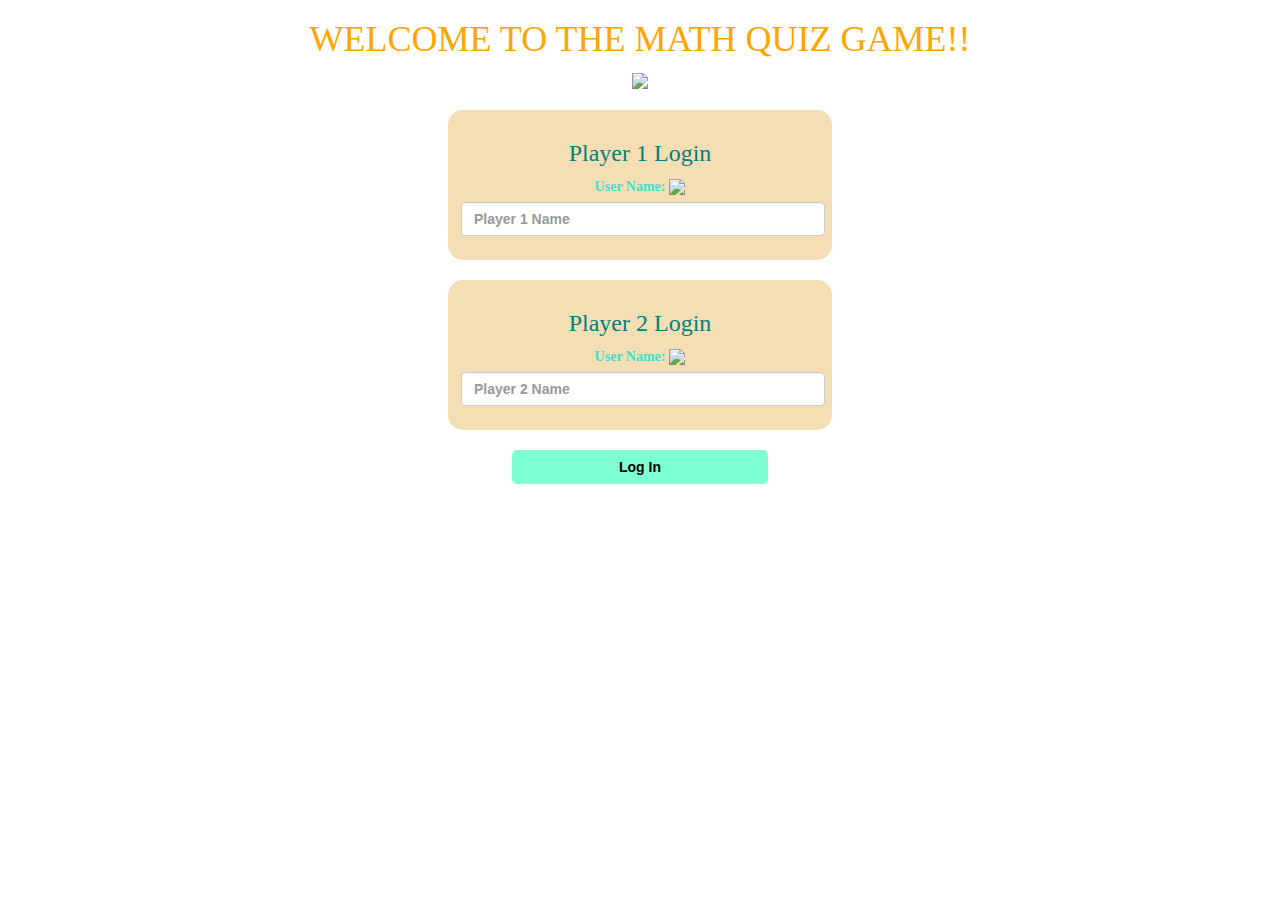
==== game_page.html @ 81eb838d "Add files via upload" ====
<!DOCTYPE html>
<html>
<head>
	<title>The Math Quiz-1</title>
<meta name="viewport" content="width=device-width, initial-scale=1">
<link rel="stylesheet" href="https://maxcdn.bootstrapcdn.com/bootstrap/3.4.0/css/bootstrap.min.css">
<script src="https://ajax.googleapis.com/ajax/libs/jquery/3.4.1/jquery.min.js"></script>
<script src="https://maxcdn.bootstrapcdn.com/bootstrap/3.4.0/js/bootstrap.min.js"></script>
<link rel="stylesheet" type="text/css" href="game.css">
<script src="game_login.js"></script>

<body>
<center>
	<h1>WELCOME TO THE MATH QUIZ GAME!!</h1>
	<img src="http://www.mtsac.edu/lac/images/templogo_math.png" style="width: 60px;">
	<br>
	<br>
	<div class="col-lg-4 col-sm-8 col-xs-11 login_div1">
		<h3>Player 1 Login</h3>
		<label id="username">User Name:</label>
		<img src="http://pluspng.com/img-png/png-user-icon-circled-user-icon-2240.png" style="width: 30px;">
		<input type="text" id="player1_name" class="form-control" placeholder="Player 1 Name">
	</div>
	<br>
	<div class="col-lg-4 col-sm-8 col-xs-11 login_div2">
		<h3>Player 2 Login</h3>
		<label id="username">User Name:</label>
		<img src="http://pluspng.com/img-png/png-user-icon-circled-user-icon-2240.png" style="width: 30px;">
		<input type="text" id="player2_name" class="form-control" placeholder="Player 2 Name">
	</div>
	<br>
	<button style="width: 20%; background-color: aquamarine; color: black; font-weight: bold; border-radius: 5px;" class="btn btn-link" onclick="adduser()">Log In</button>
</center>
</body>
</html>
---- game.css ----
body
{
	background-image: url("https://cdn.hipwallpaper.com/i/75/53/0cFvKO.jpg");
}

	.login_div1 , .login_div2
	{
		background: white;
		padding: 10px;
		float: none;
		border-radius: 15px;
		width: 30%;
		height: 150px;
		background-color: wheat;
	}


#player1_name , #player2_name
{
	display: inline-block;
	margin-left: 3px;
	color: tomato;
	font-weight: bold;
}
#word
{
	width: 60%;
}
#word_display
{
	letter-spacing: 5px;
}
#output
{
	background: white;
	border-radius: 10px;
	border-top: 10px solid #AA4465;
	padding: 10px;
	float: none;
	text-align: left;
}
h1{
	color: orange;
	font-family: 'Akaya Kanadaka', cursive;
}
h3{
	font-family: 'Lora', serif;
	color: teal;
}
#username{
	font-family: 'Yellowtail', cursive;
	color: turquoise;
}
button{
	font-family: 'Trebuchet MS', 'Lucida Sans Unicode', 'Lucida Grande', 'Lucida Sans', Arial, sans-serif;
}
input:hover{
	background-color: yellow;
}
.login_div2:hover{
	border: 5px solid rgb(102, 6, 73);
	width: 35%;
}
.login_div1:hover{
	border: 5px solid rgb(102, 6, 73);
	width: 35%;
}
#number_1,#number_2
{
	color: tomato;
	font-weight: bold;
}
h4{
	color: bisque;
	font-family: 'Akaya Kanadaka', cursive;
	width: 100px;
}
h4:hover{
	text-decoration: underline;
}
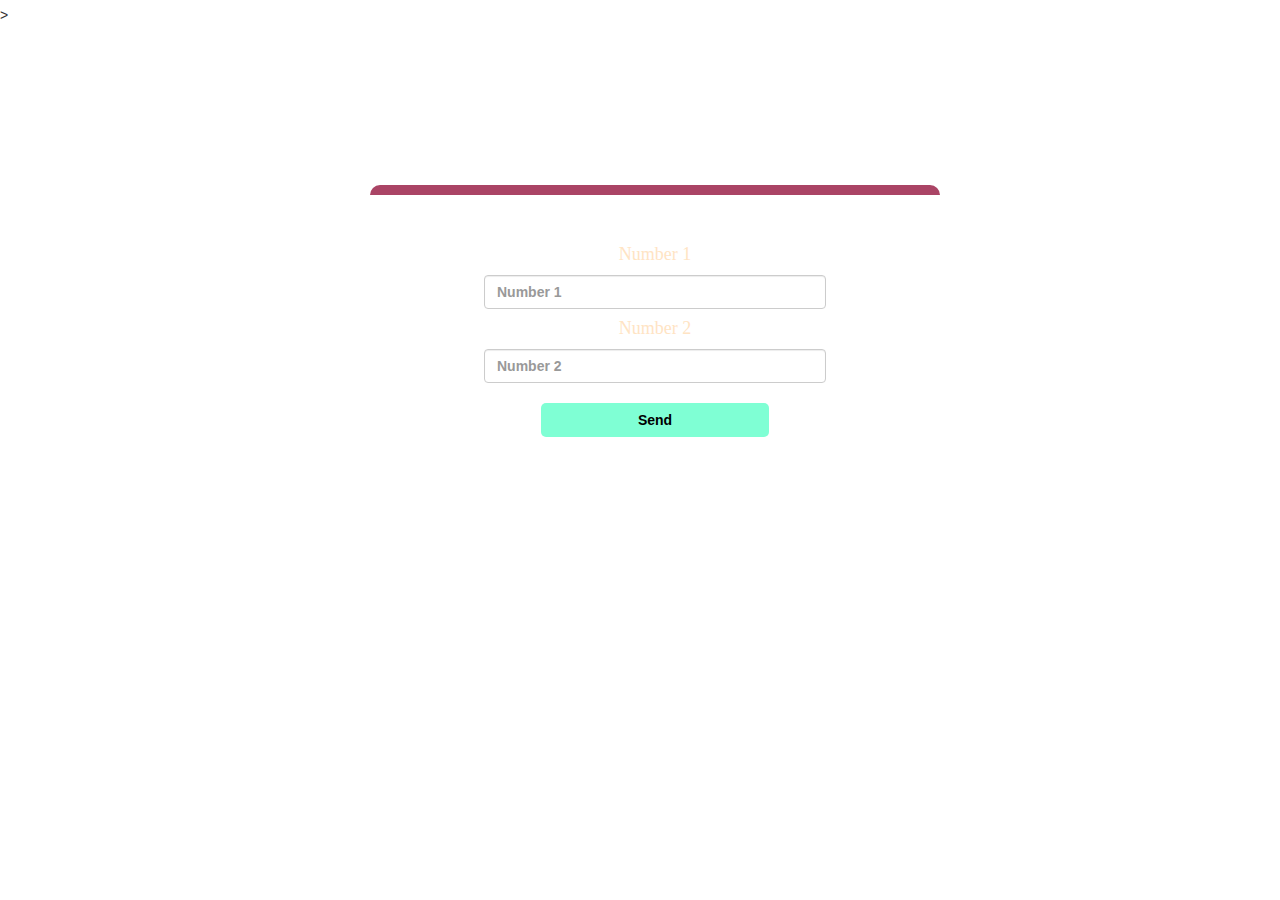
==== commit 52ea6e3b: "Add files via upload" ====
--- a/game_page.html
+++ b/game_page.html
@@ -1,35 +1,39 @@
-<!DOCTYPE html>
-<html>
+<!DOCTYPE html>>
 <head>
-	<title>The Math Quiz-1</title>
+	<title>THE MATH QUIZ GAME!!</title>
 <meta name="viewport" content="width=device-width, initial-scale=1">
 <link rel="stylesheet" href="https://maxcdn.bootstrapcdn.com/bootstrap/3.4.0/css/bootstrap.min.css">
 <script src="https://ajax.googleapis.com/ajax/libs/jquery/3.4.1/jquery.min.js"></script>
 <script src="https://maxcdn.bootstrapcdn.com/bootstrap/3.4.0/js/bootstrap.min.js"></script>
+<link rel="preconnect" href="https://fonts.googleapis.com">
+<link rel="preconnect" href="https://fonts.gstatic.com" crossorigin>
+<link href="https://fonts.googleapis.com/css2?family=Yellowtail&display=swap" rel="stylesheet">
+
 <link rel="stylesheet" type="text/css" href="game.css">
-<script src="game_login.js"></script>
 
 <body>
-<center>
-	<h1>WELCOME TO THE MATH QUIZ GAME!!</h1>
-	<img src="http://www.mtsac.edu/lac/images/templogo_math.png" style="width: 60px;">
+	<h4 id="player1_name"></h4>
+	<span id="player1_score"></span>
 	<br>
-	<br>
-	<div class="col-lg-4 col-sm-8 col-xs-11 login_div1">
-		<h3>Player 1 Login</h3>
-		<label id="username">User Name:</label>
-		<img src="http://pluspng.com/img-png/png-user-icon-circled-user-icon-2240.png" style="width: 30px;">
-		<input type="text" id="player1_name" class="form-control" placeholder="Player 1 Name">
-	</div>
-	<br>
-	<div class="col-lg-4 col-sm-8 col-xs-11 login_div2">
-		<h3>Player 2 Login</h3>
-		<label id="username">User Name:</label>
-		<img src="http://pluspng.com/img-png/png-user-icon-circled-user-icon-2240.png" style="width: 30px;">
-		<input type="text" id="player2_name" class="form-control" placeholder="Player 2 Name">
-	</div>
-	<br>
-	<button style="width: 20%; background-color: aquamarine; color: black; font-weight: bold; border-radius: 5px;" class="btn btn-link" onclick="adduser()">Log In</button>
-</center>
-</body>
-</html>+	<h4 id="player2_name"></h4>
+	<span id="player2_score"></span>
+	<div class="container">
+<div class="container">
+	<center>
+		<h2 style="color: white; font-family: 'Yellowtail', cursive; font-size: 50px;">Here You Go!!</h2>
+		<h3 id="player_question"></h3>
+		<h3 id="player_answer"></h3>
+		<br>
+		<br>
+		<div id="output" class="col-lg-6"></div>
+		<br>
+		<h4>Number 1</h4>
+		<input type="number" class="form-control" id="number_1" placeholder="Number 1" style="width: 30%;">
+		<h4>Number 2</h4>
+		<input type="number" class="form-control" id="number_2" placeholder="Number 2" style="width: 30%;">
+		<br>
+		<button onclick="send()" style="width: 20%; background-color: aquamarine; color: black; font-weight: bold; border-radius: 5px;" class="btn btn-link">Send</button>
+	</center>
+</div>
+<script src="game_page.js"></script>
+</body>--- a/game.css
+++ b/game.css
@@ -1,7 +1,8 @@
 body
 {
-	background-image: url("https://cdn.hipwallpaper.com/i/75/53/0cFvKO.jpg");
+	background-image: url("https://images.unsplash.com/photo-1515705576963-95cad62945b6?ixid=MnwxMjA3fDB8MHxwaG90by1wYWdlfHx8fGVufDB8fHx8&ixlib=rb-1.2.1&auto=format&fit=crop&w=800&q=80");
 }
+
 
 	.login_div1 , .login_div2
 	{
@@ -72,7 +73,7 @@
 }
 h4{
 	color: bisque;
-	font-family: 'Akaya Kanadaka', cursive;
+	font-family: 'Lucida Handwriting', cursive;
 	width: 100px;
 }
 h4:hover{
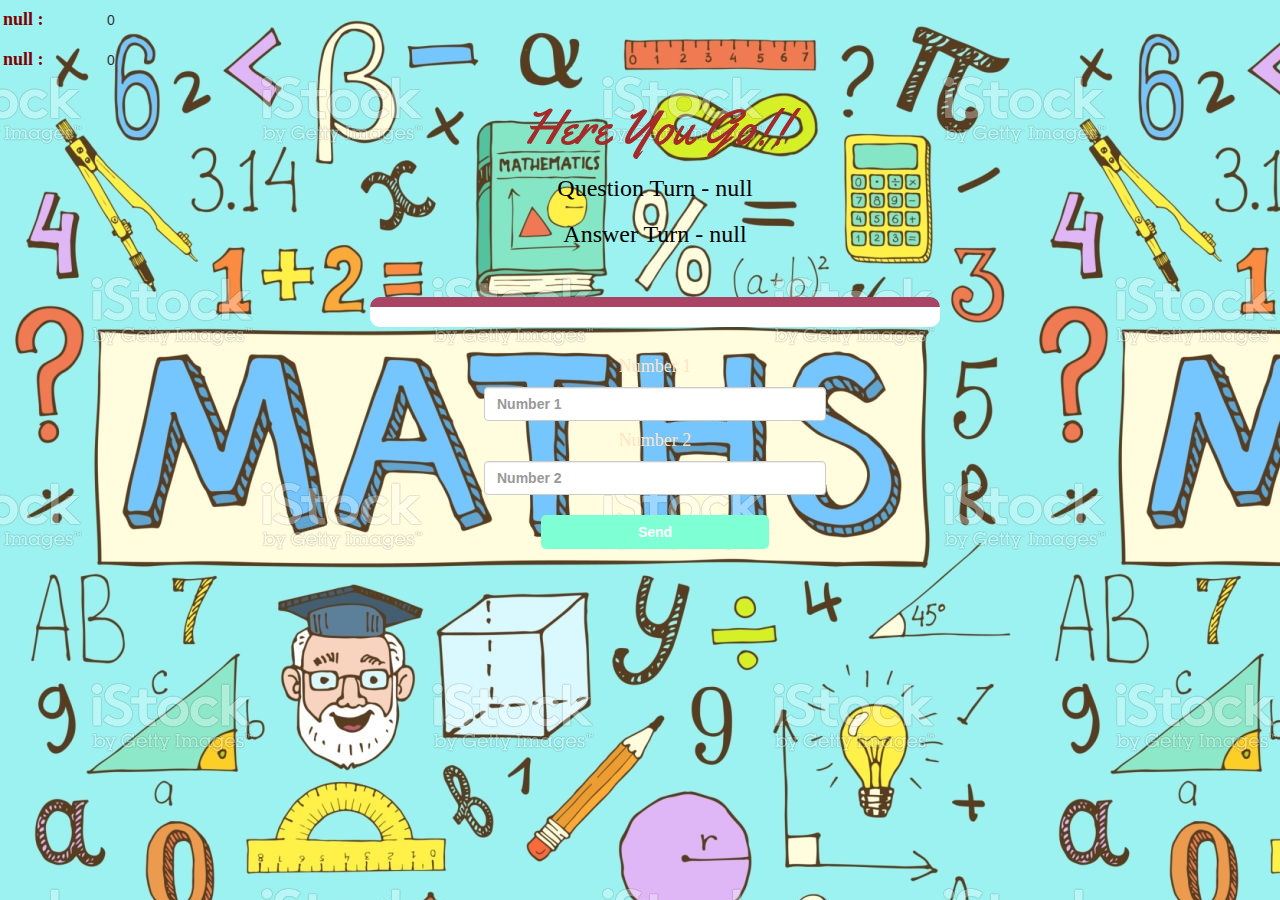
==== commit 5cde4ca0: "Add files via upload" ====
--- a/game_page.html
+++ b/game_page.html
@@ -1,6 +1,7 @@
-<!DOCTYPE html>>
+<!DOCTYPE html>
+<html>
 <head>
-	<title>THE MATH QUIZ GAME!!</title>
+	<title>Guess The Word</title>
 <meta name="viewport" content="width=device-width, initial-scale=1">
 <link rel="stylesheet" href="https://maxcdn.bootstrapcdn.com/bootstrap/3.4.0/css/bootstrap.min.css">
 <script src="https://ajax.googleapis.com/ajax/libs/jquery/3.4.1/jquery.min.js"></script>
@@ -10,19 +11,17 @@
 <link href="https://fonts.googleapis.com/css2?family=Yellowtail&display=swap" rel="stylesheet">
 
 <link rel="stylesheet" type="text/css" href="game.css">
-
+</head>
 <body>
-	<h4 id="player1_name"></h4>
-	<span id="player1_score"></span>
+	<h4 id="player1_name" style="color: maroon; text-decoration: none; font-family: none;"></h4> <span id="player1_score"></span>
 	<br>
-	<h4 id="player2_name"></h4>
-	<span id="player2_score"></span>
+	<h4 id="player2_name" style="color: maroon; text-decoration: none; font-family: none;"></h4> <span id="player2_score"></span>
 	<div class="container">
 <div class="container">
 	<center>
-		<h2 style="color: white; font-family: 'Yellowtail', cursive; font-size: 50px;">Here You Go!!</h2>
-		<h3 id="player_question"></h3>
-		<h3 id="player_answer"></h3>
+		<h2 style="color: brown; font-family: 'Yellowtail', cursive; font-size: 50px;">Here You Go!!</h2>
+		<h3 id="player_question" style="font-family: none; color: black;"></h3>
+		<h3 id="player_answer" style="font-family: none; color: black;"></h3>
 		<br>
 		<br>
 		<div id="output" class="col-lg-6"></div>
@@ -32,8 +31,9 @@
 		<h4>Number 2</h4>
 		<input type="number" class="form-control" id="number_2" placeholder="Number 2" style="width: 30%;">
 		<br>
-		<button onclick="send()" style="width: 20%; background-color: aquamarine; color: black; font-weight: bold; border-radius: 5px;" class="btn btn-link">Send</button>
+		<button onclick="send()" style="width: 20%; background-color: aquamarine; color: white; font-weight: bold; border-radius: 5px;" class="btn btn-link">Send</button>
 	</center>
 </div>
 <script src="game_page.js"></script>
-</body>+</body>
+</html>--- a/game.css
+++ b/game.css
@@ -1,6 +1,6 @@
 body
 {
-	background-image: url("https://images.unsplash.com/photo-1515705576963-95cad62945b6?ixid=MnwxMjA3fDB8MHxwaG90by1wYWdlfHx8fGVufDB8fHx8&ixlib=rb-1.2.1&auto=format&fit=crop&w=800&q=80");
+	background-image: url("istockphoto-893456240-1024x1024.jpg");
 }
 
 
@@ -41,7 +41,7 @@
 	text-align: left;
 }
 h1{
-	color: orange;
+	color: green;
 	font-family: 'Akaya Kanadaka', cursive;
 }
 h3{
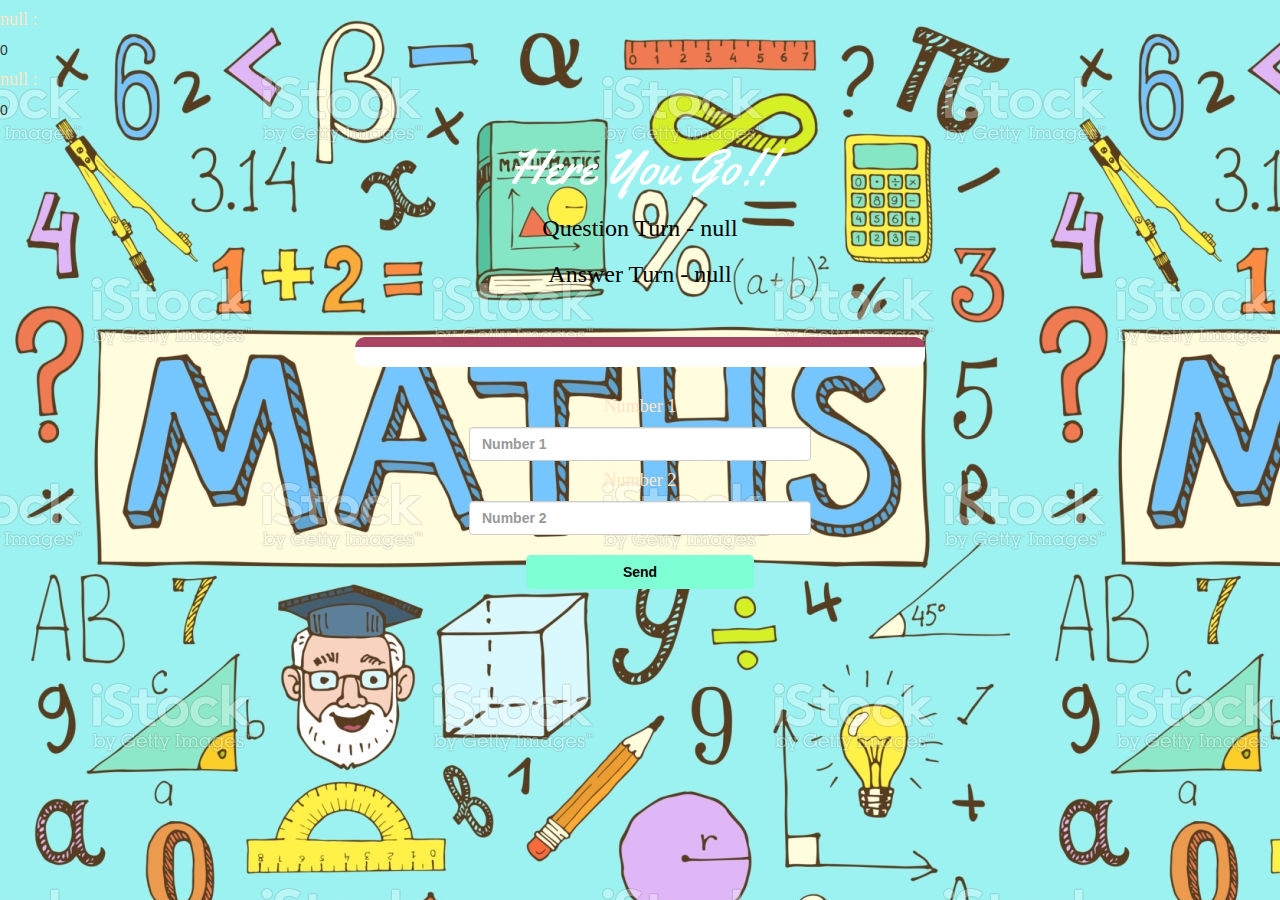
==== commit acffaa3e: "Add files via upload" ====
--- a/game_page.html
+++ b/game_page.html
@@ -13,13 +13,12 @@
 <link rel="stylesheet" type="text/css" href="game.css">
 </head>
 <body>
-	<h4 id="player1_name" style="color: maroon; text-decoration: none; font-family: none;"></h4> <span id="player1_score"></span>
+	<h4 id="player_1_name" style="color: bisque; text-decoration: none; font-family: none;"></h4> <span id="player1_score"></span>
 	<br>
-	<h4 id="player2_name" style="color: maroon; text-decoration: none; font-family: none;"></h4> <span id="player2_score"></span>
-	<div class="container">
+	<h4 id="player_2_name" style="color: bisque; text-decoration: none; font-family: none;"></h4> <span id="player2_score"></span>
 <div class="container">
 	<center>
-		<h2 style="color: brown; font-family: 'Yellowtail', cursive; font-size: 50px;">Here You Go!!</h2>
+		<h2 style="color: white; font-family: 'Yellowtail', cursive; font-size: 50px;">Here You Go!!</h2>
 		<h3 id="player_question" style="font-family: none; color: black;"></h3>
 		<h3 id="player_answer" style="font-family: none; color: black;"></h3>
 		<br>
@@ -31,7 +30,7 @@
 		<h4>Number 2</h4>
 		<input type="number" class="form-control" id="number_2" placeholder="Number 2" style="width: 30%;">
 		<br>
-		<button onclick="send()" style="width: 20%; background-color: aquamarine; color: white; font-weight: bold; border-radius: 5px;" class="btn btn-link">Send</button>
+		<button onclick="send()" style="width: 20%; background-color: aquamarine; color: black; font-weight: bold; border-radius: 5px;" class="btn btn-link">Send</button>
 	</center>
 </div>
 <script src="game_page.js"></script>
